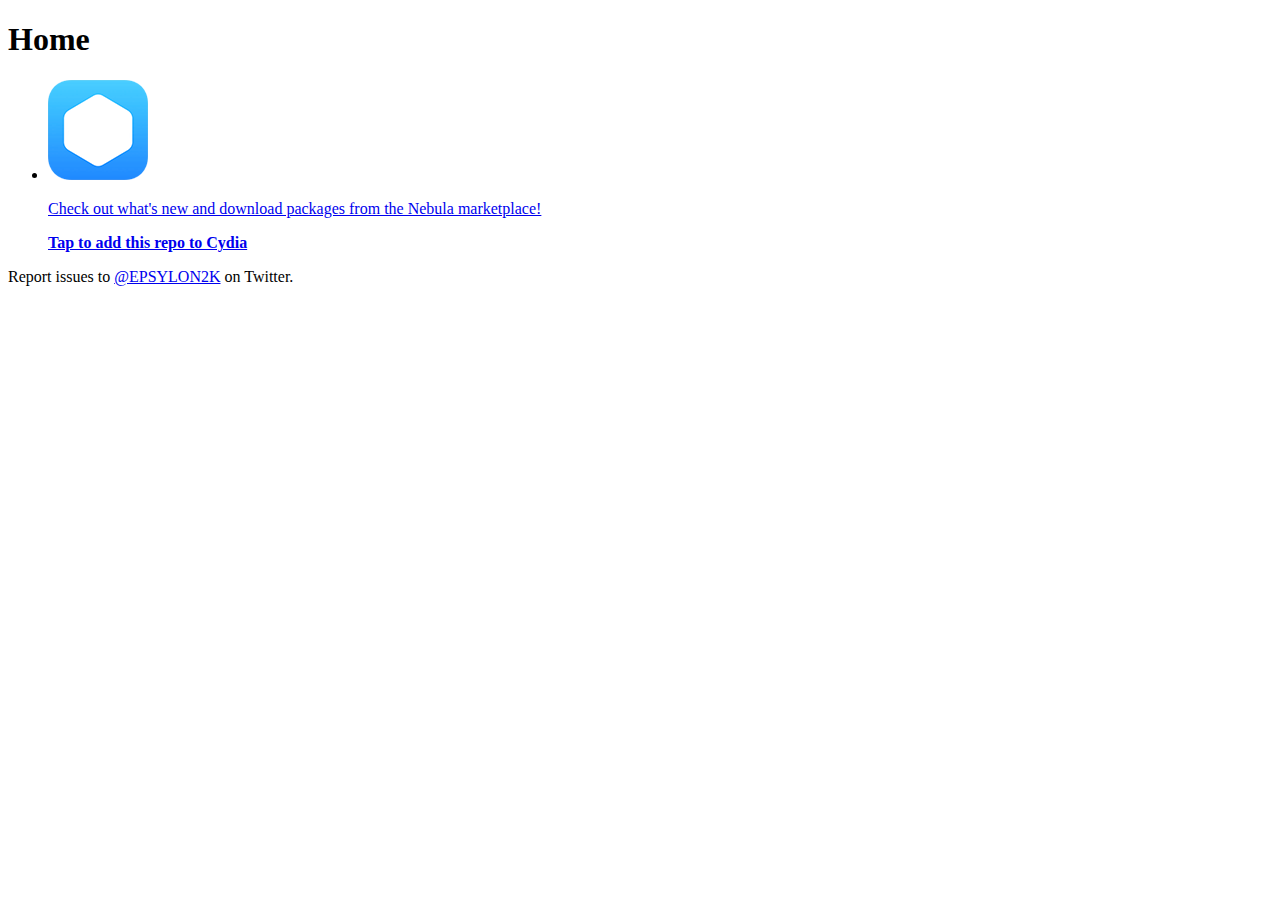
==== index.html @ 05c41cbe "Update" ====
<!DOCTYPE html>
<html>

<head>
    <meta charset="UTF-8">
    <title>Nebula Repository</title>
    <meta name="viewport" content="width=device-width, initial-scale=1">
    <link rel="stylesheet" href="css/style.css">
    <script src="js/index.js"></script>

</head>

<body>

    <body class="depiction">
        <header>
            <h1>Home</h1>
        </header>
        <main id="content" role="main">
            <ul id="about">
                <li>
                    <a href="cydia://url/https://cydia.saurik.com/api/share#?source=https%3A%2F%2Fepsylon2k.github.io" id="add-to-cydia" role="button">
                        <div>
                              <img src="/CydiaIcon.png" alt srcset="/CydiaIcon.png 1x, /Nebula.png 2x">
                              <p>Check out what's new and download packages from the Nebula marketplace!</p>
                              <p>
                                  <strong>Tap to add this repo to Cydia</strong>
                              <p>
                              <div class="clear"></div>
                        </div>
                    </a>
                </li>
            </ul>
            <p class="footer">Report issues to <a href="https://twitter.com/@EPSYLON2K" target="_blank">@EPSYLON2K</a> on Twitter.</p>
        </main>
    </body>

</body>

</html>
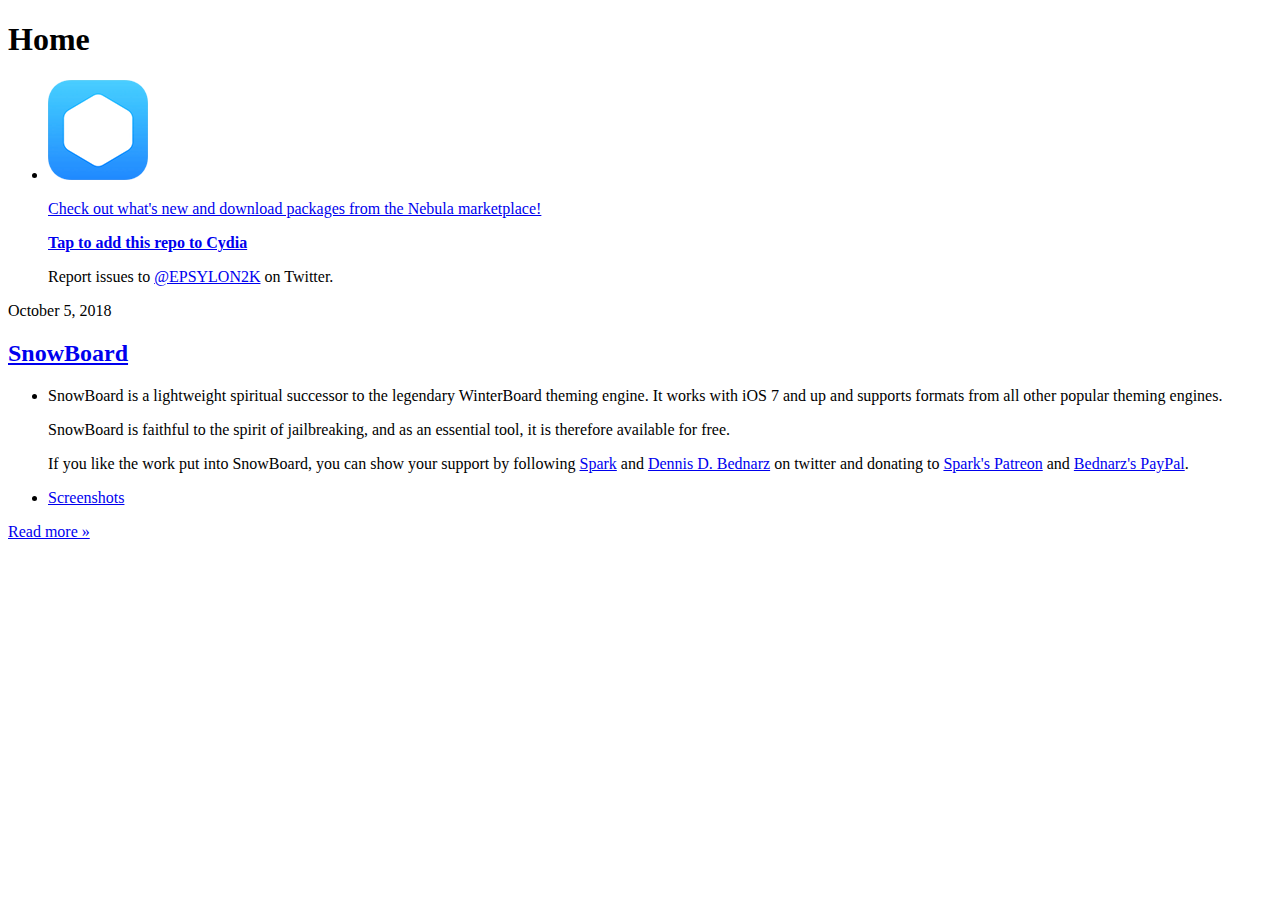
==== commit fff0513f: "Update" ====
--- a/index.html
+++ b/index.html
@@ -30,8 +30,28 @@
                         </div>
                     </a>
                 </li>
+                <p role="footer">Report issues to <a href="https://twitter.com/@EPSYLON2K" target="_blank">@EPSYLON2K</a> on Twitter.</p>
             </ul>
-            <p class="footer">Report issues to <a href="https://twitter.com/@EPSYLON2K" target="_blank">@EPSYLON2K</a> on Twitter.</p>
+            <article class="article intro">
+                <header>
+                    <p class="date">
+                        <time datetime="2018-10-05T16:55:00.000Z">October 5, 2018</time>
+                    </p>
+                    <h2><a href="/package/com.spark.snowboard/">SnowBoard</a></h2>
+                </header>
+                <section class="content">
+                    <ul>
+                        <li>
+                            <p>SnowBoard is a lightweight spiritual successor to the legendary WinterBoard theming engine. It works with iOS 7 and up and supports formats from all other popular theming engines.</p>
+                            <p>SnowBoard is faithful to the spirit of jailbreaking, and as an essential tool, it is therefore available for free.</p>
+                            <p>If you like the work put into SnowBoard, you can show your support by following <a href="https://twitter.com/sparkdev_">Spark</a> and <a href="https://twitter.com/DennisBednarz">Dennis D. Bednarz</a> on twitter and donating to <a href="https://www.patreon.com/SparkDev">Spark&#39;s Patreon</a> and <a href="https://paypal.me/denaxin">Bednarz&#39;s PayPal</a>.</p>
+                        </li>
+                        <li><a href="/package/com.spark.snowboard/screenshots" role="button" target="_blank">Screenshots</a></li>
+                    </ul>
+                    <p role="footer" class="more"><a href="/package/com.spark.snowboard/">Read more »</a></p>
+                </section>
+            </article>
+
         </main>
     </body>
 
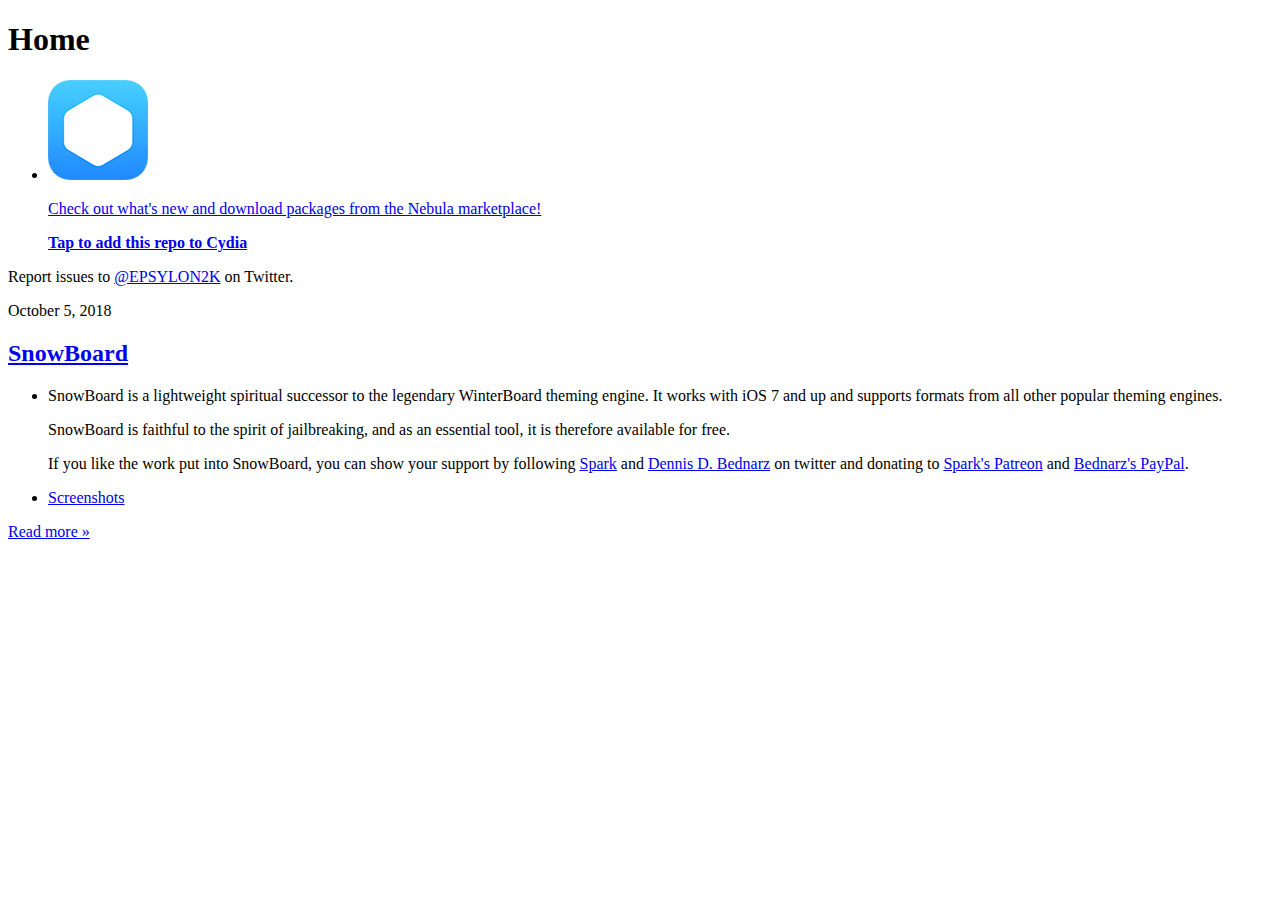
==== commit 7ce4a173: "Update" ====
--- a/index.html
+++ b/index.html
@@ -30,8 +30,8 @@
                         </div>
                     </a>
                 </li>
-                <p role="footer">Report issues to <a href="https://twitter.com/@EPSYLON2K" target="_blank">@EPSYLON2K</a> on Twitter.</p>
             </ul>
+            <p role="footer">Report issues to <a href="https://twitter.com/@EPSYLON2K" target="_blank">@EPSYLON2K</a> on Twitter.</p>
             <article class="article intro">
                 <header>
                     <p class="date">
